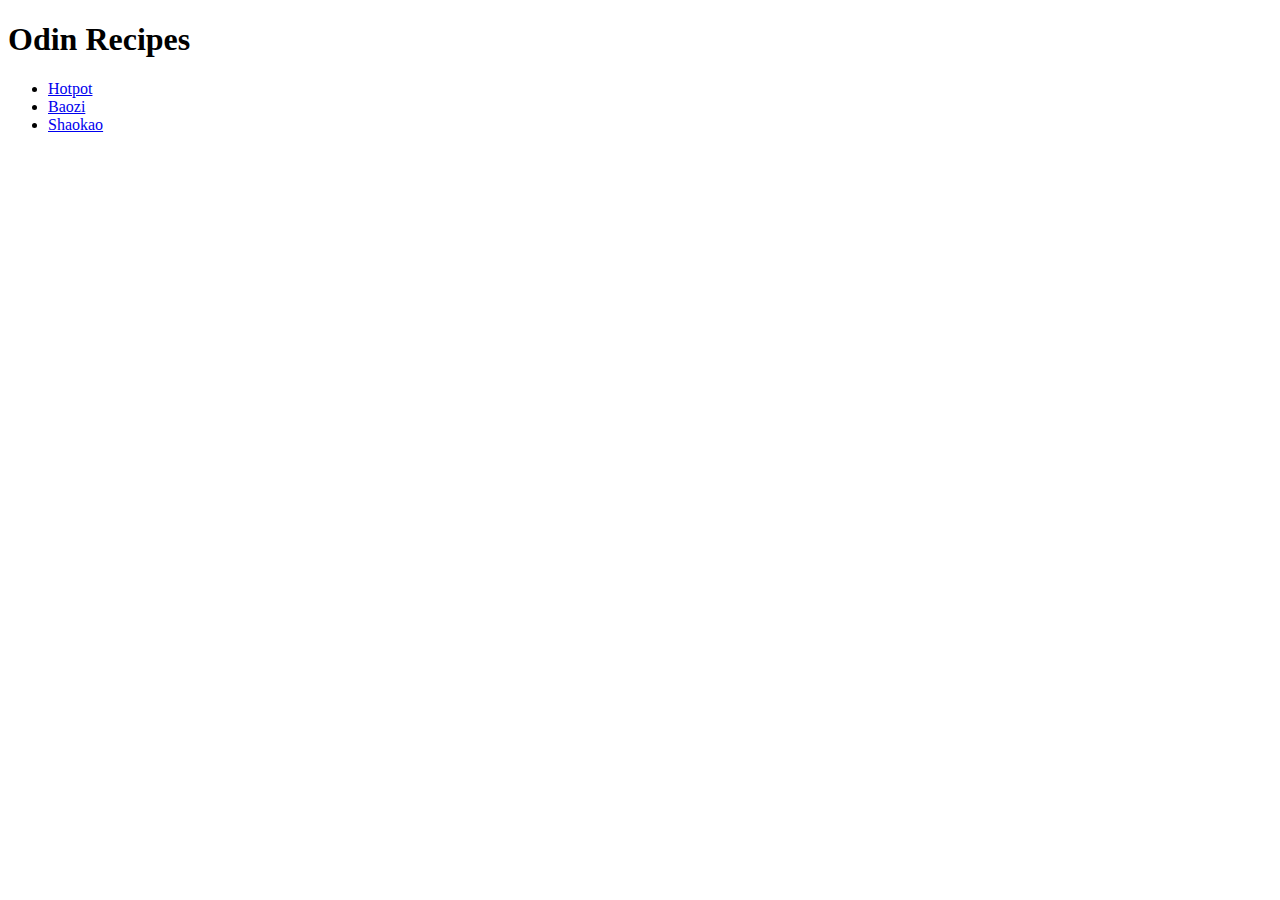
==== index.html @ 119503cd "Make the website with 3 dishes pages and required structure" ====
<!DOCTYPE html>
<html lang="en">
<head>
    <meta charset="UTF-8">
    <meta name="viewport" content="width=device-width, initial-scale=1.0">
    <title>Recipes</title>
</head>
<body>
    <h1>Odin Recipes</h1>
    <ul>
        <li><a href="./recipes/hotpot.html">Hotpot</a></li>
        <li><a href="./recipes/baozi.html">Baozi</a></li>
        <li><a href="./recipes/shaokao.html">Shaokao</a></li>
    </ul>
</body>
</html>
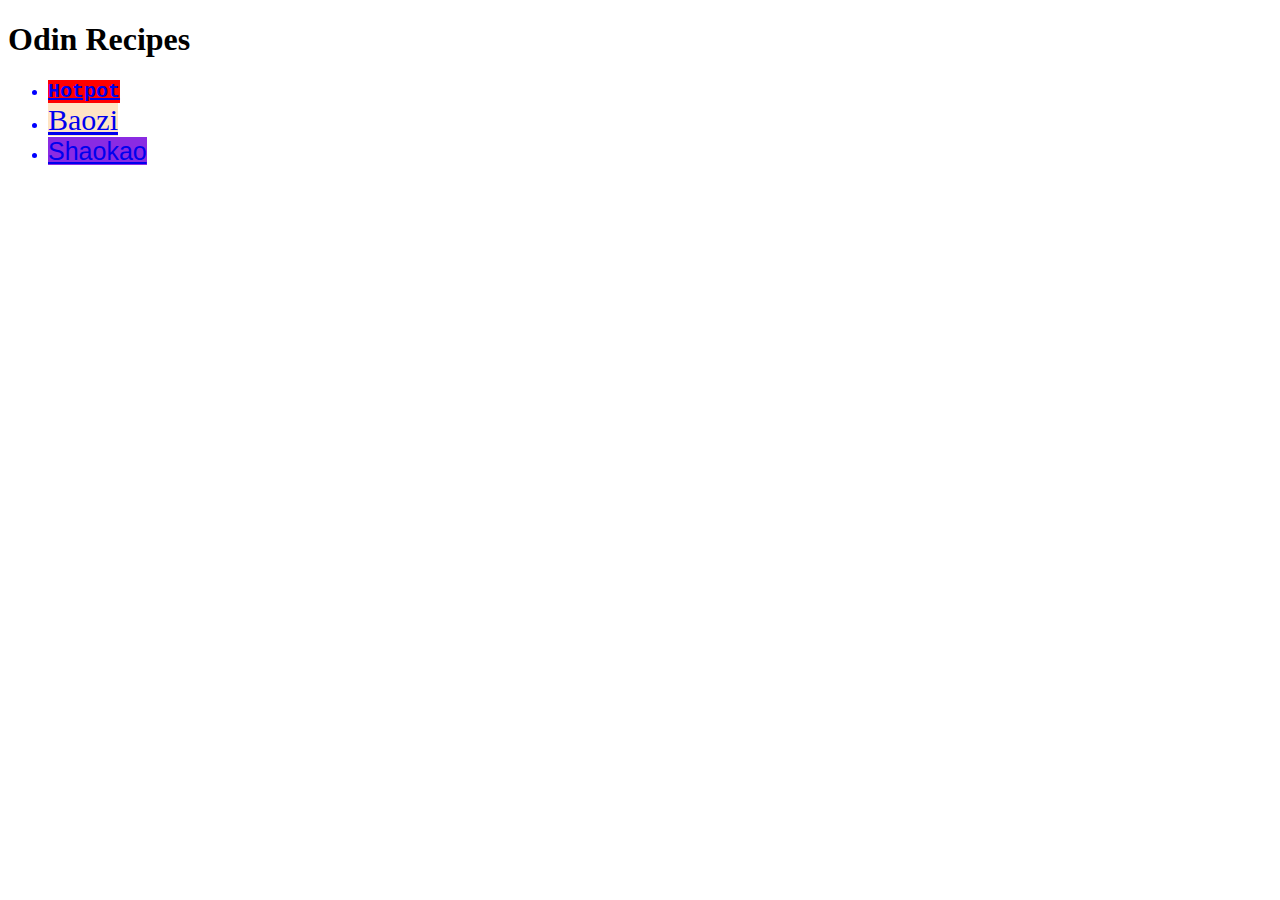
==== commit f923d419: "Update CSS for recipes" ====
--- a/index.html
+++ b/index.html
@@ -4,13 +4,14 @@
     <meta charset="UTF-8">
     <meta name="viewport" content="width=device-width, initial-scale=1.0">
     <title>Recipes</title>
+    <link rel="stylesheet" href="./style.css">
 </head>
 <body>
     <h1>Odin Recipes</h1>
     <ul>
-        <li><a href="./recipes/hotpot.html">Hotpot</a></li>
-        <li><a href="./recipes/baozi.html">Baozi</a></li>
-        <li><a href="./recipes/shaokao.html">Shaokao</a></li>
+        <li><a id="hotpot" href="./recipes/hotpot.html">Hotpot</a></li>
+        <li><a id="baozi" href="./recipes/baozi.html">Baozi</a></li>
+        <li><a id="shaokao" href="./recipes/shaokao.html">Shaokao</a></li>
     </ul>
 </body>
 </html>--- a/style.css
+++ b/style.css
@@ -0,0 +1,31 @@
+#hotpot {
+    background-color: red;
+    font-size: 20px;
+    font-family: 'Courier New';
+    font-weight: bold;
+}
+
+#baozi {
+    background-color: bisque;
+    font-size: 30px;
+    font-family: 'Times New Roman';
+}
+
+#shaokao {
+    background-color: blueviolet;
+    font-size: 25px;
+    font-family: Arial;
+}
+
+ul {
+    color: blue;
+}
+
+ol {
+    color: green;
+}
+
+img {
+    width: 500px;
+    height: auto;
+}